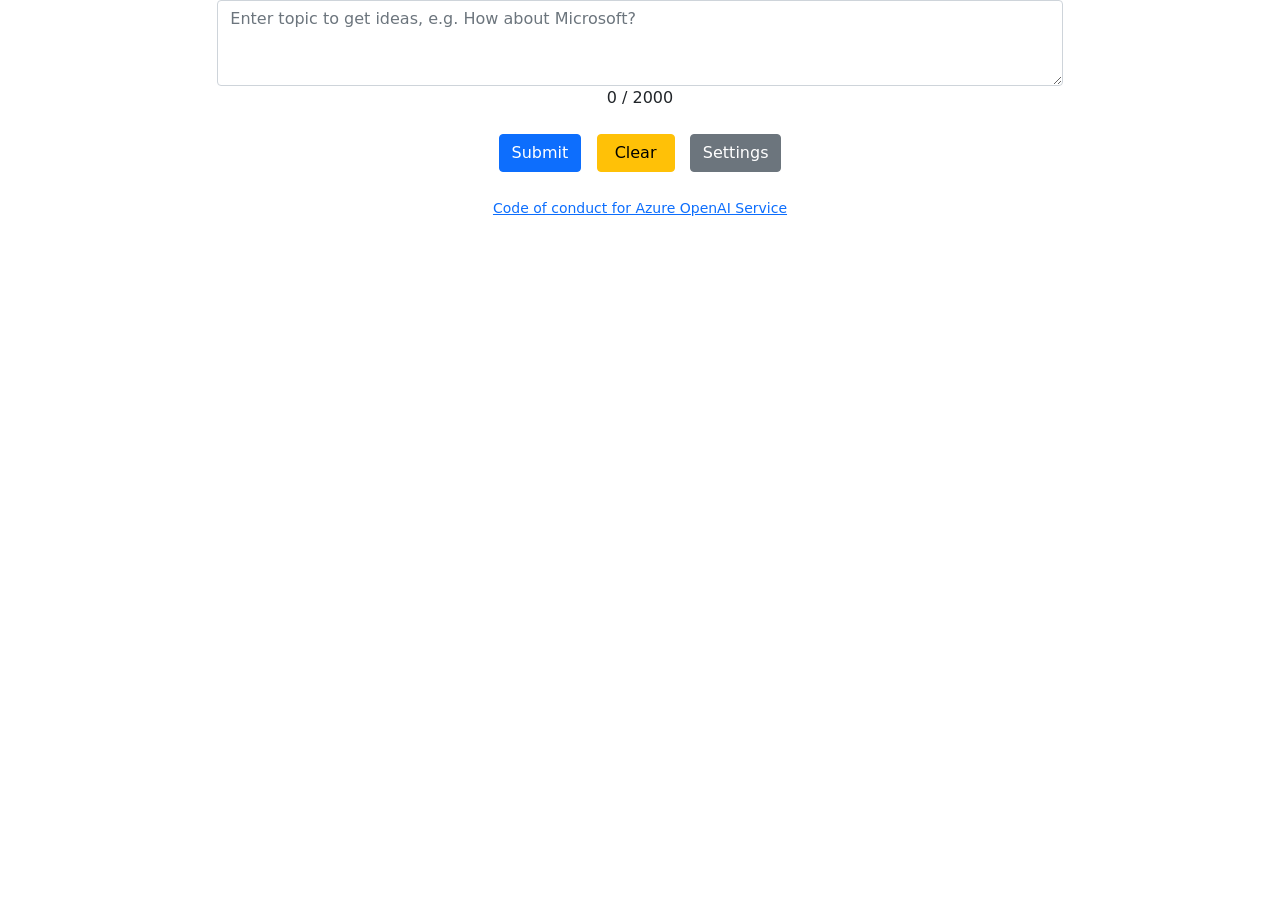
==== WebApi/wwwroot/index.html @ 1b447596 "WebUI" ====
﻿
<!DOCTYPE html>
<html lang="en">
<head>
    <meta charset="utf-8" />
    <meta name="viewport" content="width=device-width, initial-scale=1.0" />
    <title>Home page - GPTWeb</title>
    <link rel="stylesheet" href="lib/bootstrap/dist/css/bootstrap.min.css" />
    <link rel="stylesheet" href="css/site.css" />
    <link rel="stylesheet" href="css/styles.css" />

</head>
<body>
            
<div class="text-center">

    <form method="post" id="form">
        <input type="hidden" id="format" name="format">
        <div class="row justify-content-center">
            <div class="col-sm-8">
                <textarea class="form-control" maxlength="2000" rows="3" placeholder="Enter topic to get ideas, e.g. How about Microsoft?" data-val="true" data-val-required="The Topic field is required." id="Topic" name="Topic"></textarea>
                <div id="the-count">
                    <span id="current">0</span>
                    <span id="maximum">/ 2000</span>
                </div>
            </div>
        </div>
        <div class="collapse" id="collapseParameters" style="">
            <div class="row" style="height:50px">
                <div class="col-sm-2"></div>
                <div class="col-sm-3 justify-content-end small">
                    Temperature (Randomness):
                </div>
                <div class="col-sm-3">
                    <input type="range" class="form-range form-control me-3 px-1 small" value="0.7" min="0" max="1" step="0.01" oninput="document.getElementById('temp').value = this.value" data-val="true" data-val-number="The field Temperature must be a number." data-val-required="The Temperature field is required." id="Temperature" name="Temperature">
                </div>
                <div class="col-sm-1">
                    <output id="temp" class="small">0.7</output>
                </div>
                <div class="col-sm-3"></div>
            </div>
        </div>

        <br>
        <button id="submit-btn" type="button" class="btn btn-primary" onclick="submitForm('1')">Submit</button>&nbsp;&nbsp;
        <button id="cancel-btn" type="submit" name="Clear" value="Clear" class="btn btn-warning">&nbsp;Clear&nbsp;</button>&nbsp;&nbsp;


        <button class="btn btn-secondary collapsed" type="button" data-bs-toggle="collapse" data-bs-target="#collapseParameters" aria-expanded="false" aria-controls="collapseParameters">
            Settings
        </button>
    <input name="__RequestVerificationToken" type="hidden" value="CfDJ8OCAUF3_wi5Fg_jswcPVaWISQ9rlloZ_n7VnxteJPKH7jAD74kuxSGohtsWJV5vweJgD_4fEb5zJX2eiOL84bA1R7nZF5XGFRMGRE5DGsRBo7feyxmXx36I7-o8WVc6VW97F7aT7g6jCirBviGn5_hs" /></form>
    <br>
    <a href="https://learn.microsoft.com/en-us/legal/cognitive-services/openai/code-of-conduct" target="_blank" class="small">Code of conduct for Azure OpenAI Service</a>
</div>

<br>
<div class="row justify-content-center">
    <br>
    <br>
    <div class="alert alert-info col-9" role="alert" id="result" style="display:none">
    </div>
</div>

    <script src="/lib/jquery/dist/jquery.js"></script>
    <script src="/lib/bootstrap/dist/js/bootstrap.bundle.js"></script>
    <script src="/js/knockout-latest.js"></script>
    <script src="/js/site.js"></script>
    
</body>
</html>
---- WebApi/wwwroot/css/site.css ----
html {
  font-size: 14px;
}

@media (min-width: 768px) {
  html {
    font-size: 16px;
  }
}

html {
  position: relative;
  min-height: 100%;
}

body {
  margin-bottom: 60px;
}
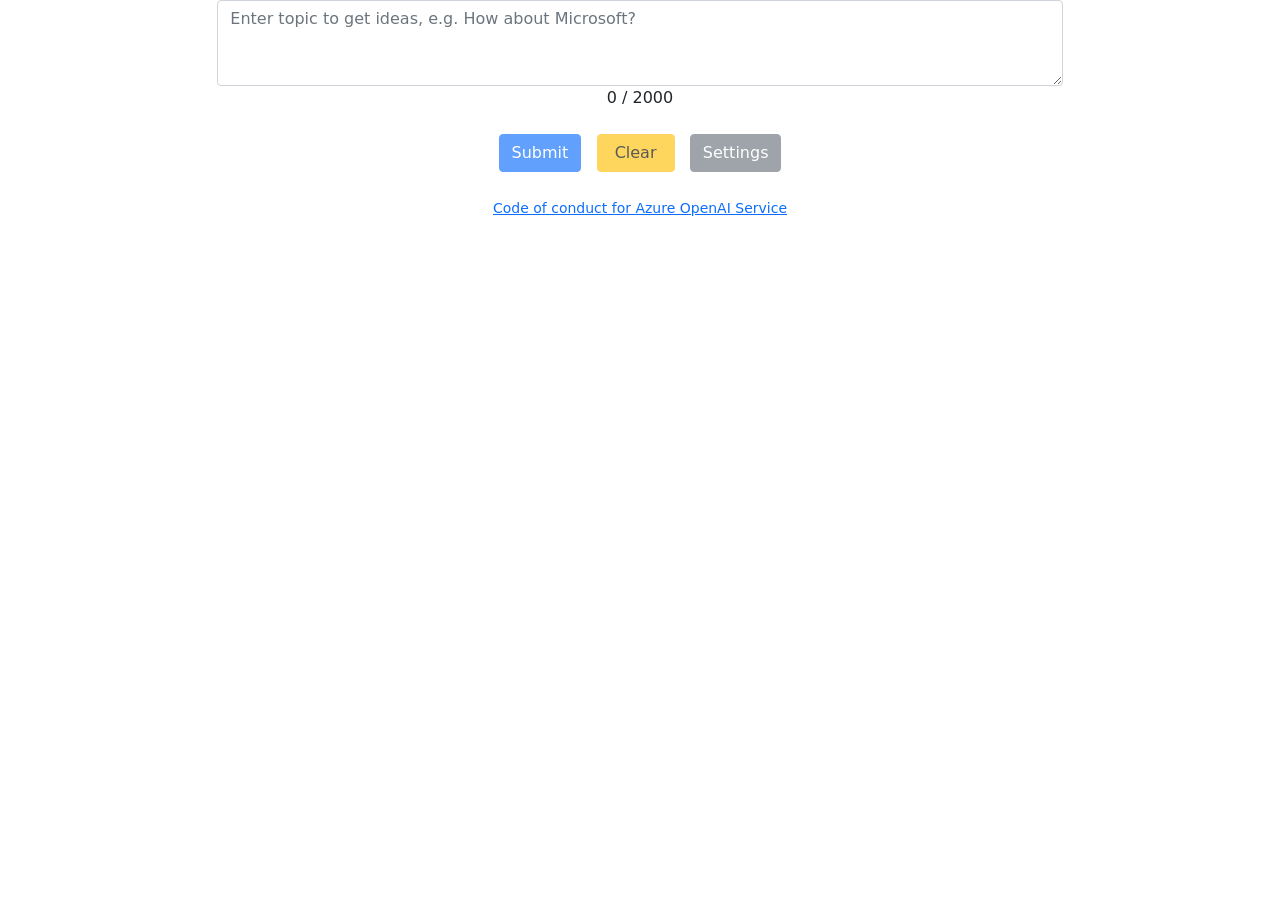
==== commit ab284914: "WebUI" ====
--- a/WebApi/wwwroot/index.html
+++ b/WebApi/wwwroot/index.html
@@ -62,10 +62,10 @@
     </div>
 </div>
 
-    <script src="/lib/jquery/dist/jquery.js"></script>
-    <script src="/lib/bootstrap/dist/js/bootstrap.bundle.js"></script>
-    <script src="/js/knockout-latest.js"></script>
-    <script src="/js/site.js"></script>
+    <script src="lib/jquery/dist/jquery.js"></script>
+    <script src="lib/bootstrap/dist/js/bootstrap.bundle.js"></script>
+    <script src="js/knockout-latest.js"></script>
+    <script src="js/site.js"></script>
     
 </body>
 </html>
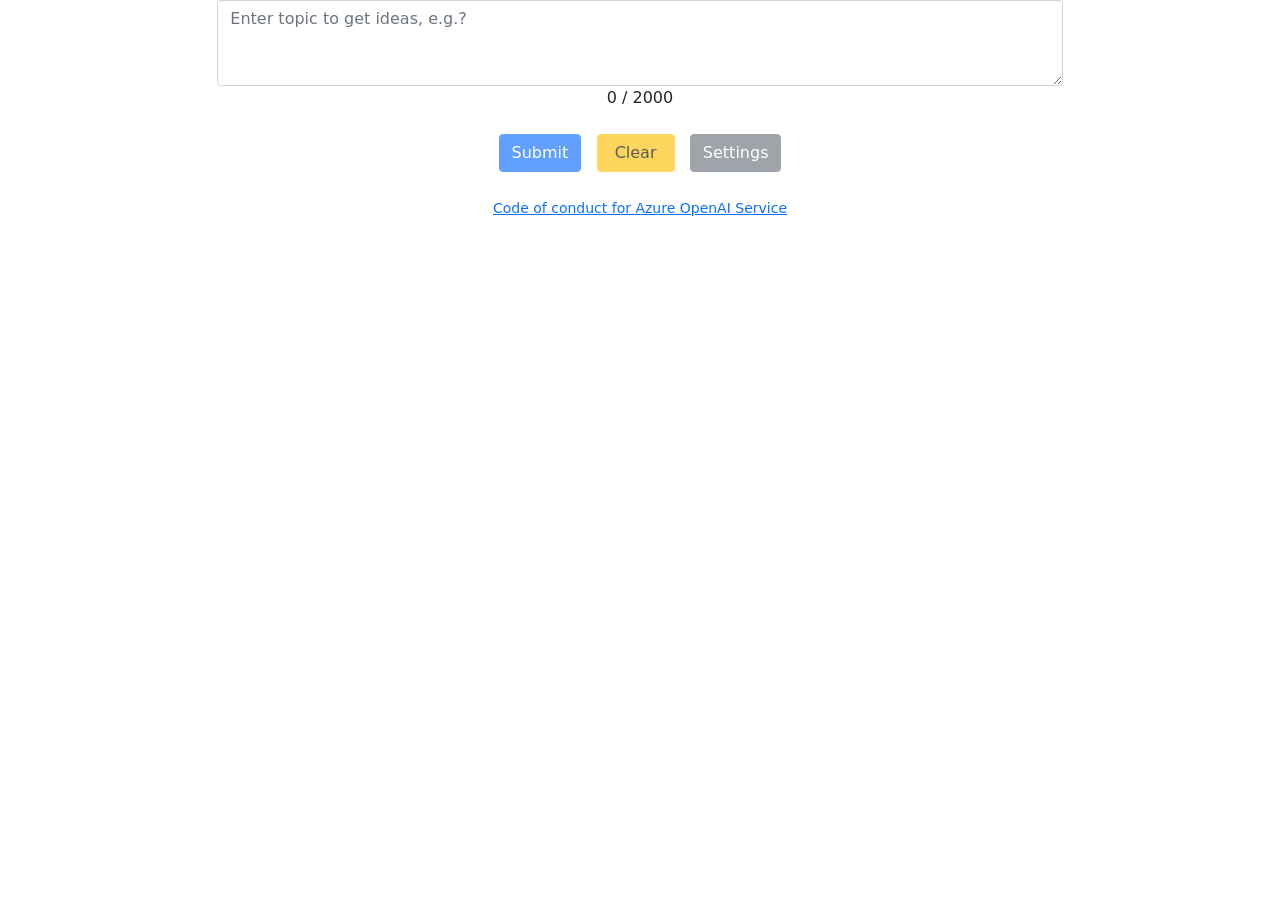
==== commit d54a55d9: "wechat" ====
--- a/WebApi/wwwroot/index.html
+++ b/WebApi/wwwroot/index.html
@@ -4,7 +4,7 @@
 <head>
     <meta charset="utf-8" />
     <meta name="viewport" content="width=device-width, initial-scale=1.0" />
-    <title>Home page - GPTWeb</title>
+    <title>chatGPT Web</title>
     <link rel="stylesheet" href="lib/bootstrap/dist/css/bootstrap.min.css" />
     <link rel="stylesheet" href="css/site.css" />
     <link rel="stylesheet" href="css/styles.css" />
@@ -18,7 +18,7 @@
         <input type="hidden" id="format" name="format">
         <div class="row justify-content-center">
             <div class="col-sm-8">
-                <textarea class="form-control" maxlength="2000" rows="3" placeholder="Enter topic to get ideas, e.g. How about Microsoft?" data-val="true" data-val-required="The Topic field is required." id="Topic" name="Topic"></textarea>
+                <textarea class="form-control" maxlength="2000" rows="3" placeholder="Enter topic to get ideas, e.g.?" data-val="true" data-val-required="The Topic field is required." id="Topic" name="Topic"></textarea>
                 <div id="the-count">
                     <span id="current">0</span>
                     <span id="maximum">/ 2000</span>
@@ -64,7 +64,7 @@
 
     <script src="lib/jquery/dist/jquery.js"></script>
     <script src="lib/bootstrap/dist/js/bootstrap.bundle.js"></script>
-    <script src="js/knockout-latest.js"></script>
+    <script src="js/knockout-latest.min.js"></script>
     <script src="js/site.js"></script>
     
 </body>
--- a/WebApi/wwwroot/css/styles.css
+++ b/WebApi/wwwroot/css/styles.css
@@ -0,0 +1,97 @@
+/* Please see documentation at https://docs.microsoft.com/aspnet/core/client-side/bundling-and-minification
+for details on configuring this project to bundle and minify static web assets. */
+
+a.navbar-brand[b-m6jvwzhgbx] {
+  white-space: normal;
+  text-align: center;
+  word-break: break-all;
+}
+
+a[b-m6jvwzhgbx] {
+  color: #0077cc;
+}
+
+.btn-primary[b-m6jvwzhgbx] {
+  color: #fff;
+  background-color: #1b6ec2;
+  border-color: #1861ac;
+}
+
+.nav-pills .nav-link.active[b-m6jvwzhgbx], .nav-pills .show > .nav-link[b-m6jvwzhgbx] {
+  color: #fff;
+  background-color: #1b6ec2;
+  border-color: #1861ac;
+}
+
+.border-top[b-m6jvwzhgbx] {
+  border-top: 1px solid #e5e5e5;
+}
+.border-bottom[b-m6jvwzhgbx] {
+  border-bottom: 1px solid #e5e5e5;
+}
+
+.box-shadow[b-m6jvwzhgbx] {
+  box-shadow: 0 .25rem .75rem rgba(0, 0, 0, .05);
+}
+
+button.accept-policy[b-m6jvwzhgbx] {
+  font-size: 1rem;
+  line-height: inherit;
+}
+
+.footer[b-m6jvwzhgbx] {
+  position: absolute;
+  bottom: 0;
+  width: 100%;
+  white-space: nowrap;
+  line-height: 60px;
+}
+/* _content/ChatPPT.Web/Pages/Shared/_SimpleLayout.cshtml.rz.scp.css */
+/* Please see documentation at https://docs.microsoft.com/aspnet/core/client-side/bundling-and-minification
+for details on configuring this project to bundle and minify static web assets. */
+
+a.navbar-brand[b-gm4all1oj2] {
+  white-space: normal;
+  text-align: center;
+  word-break: break-all;
+}
+
+a[b-gm4all1oj2] {
+  color: #0077cc;
+}
+
+.btn-primary[b-gm4all1oj2] {
+  color: #fff;
+  background-color: #1b6ec2;
+  border-color: #1861ac;
+}
+
+.nav-pills .nav-link.active[b-gm4all1oj2], .nav-pills .show > .nav-link[b-gm4all1oj2] {
+  color: #fff;
+  background-color: #1b6ec2;
+  border-color: #1861ac;
+}
+
+.border-top[b-gm4all1oj2] {
+  border-top: 1px solid #e5e5e5;
+}
+.border-bottom[b-gm4all1oj2] {
+  border-bottom: 1px solid #e5e5e5;
+}
+
+.box-shadow[b-gm4all1oj2] {
+  box-shadow: 0 .25rem .75rem rgba(0, 0, 0, .05);
+}
+
+button.accept-policy[b-gm4all1oj2] {
+  font-size: 1rem;
+  line-height: inherit;
+}
+
+.footer[b-gm4all1oj2] {
+  position: absolute;
+  bottom: 0;
+  width: 100%;
+  white-space: nowrap;
+  line-height: 60px;
+}
